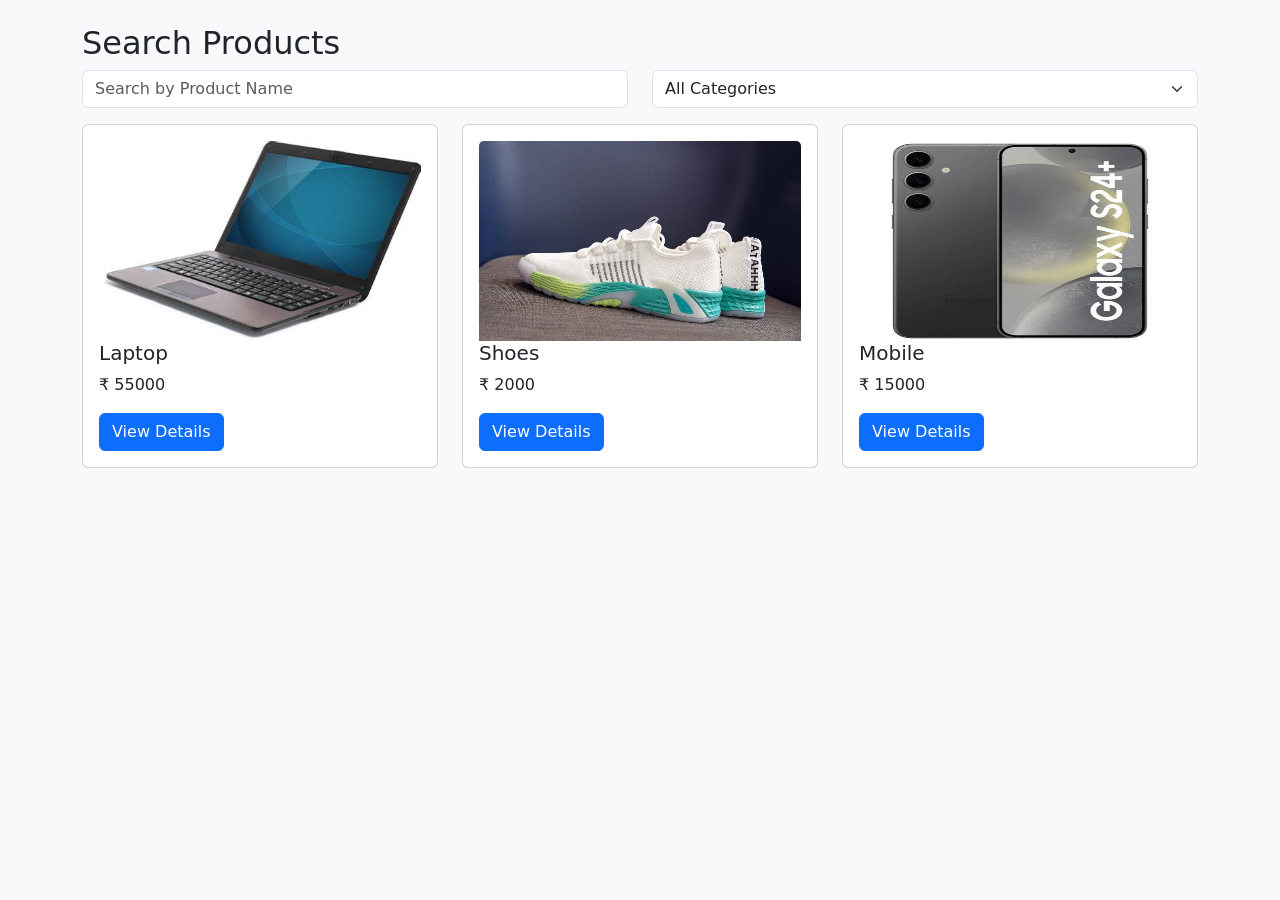
==== products.html @ 3a0f1be5 "Save all files" ====
<!DOCTYPE html>
<html>
<head>
    <title>Products</title>
    <link href="https://cdn.jsdelivr.net/npm/bootstrap@5.3.2/dist/css/bootstrap.min.css" rel="stylesheet">
    <script src="https://code.jquery.com/jquery-3.6.0.min.js"></script>
</head>
<body class="bg-light">
    <div class="container mt-4">
        <h2>Search Products</h2>
        <div class="row mb-3">
            <div class="col-md-6">
                <input type="text" id="search" class="form-control" placeholder="Search by Product Name">
            </div>
            <div class="col-md-6">
                <select id="category" class="form-select">
                    <option value="">All Categories</option>
                </select>
            </div>
        </div>
        <div class="row" id="result"></div>
    </div>
    <script>
        // Load Categories (XML)
        $.ajax({
            url: "categories.xml",
            dataType: "xml",
            success: function (data) {
                $(data).find("category").each(function () {
                    let name = $(this).text();
                    $("#category").append(`<option value="${name}">${name}</option>`);
                });
            }
        });
        //Function to Load Products
        function loadProducts() {
            let keyword = $("#search").val().toLowerCase();
            let category = $("#category").val();
            $.getJSON("products.json", function (data) {
                let output = "";
                $.each(data.products, function (i, product) {
                    if (
                        product.name.toLowerCase().includes(keyword) &&
                        (category == "" || product.category == category)
                    ) {
                    output += `
                <div class="col-md-4">
                    <div class="card mb-3">
                        <div class="card-body">
                            <img src="${product.image}" class="card-img-top" height="200" width="200" alt="${product.name}">
                            <h5>${product.name}</h5>
                            <p>₹ ${product.price}</p>
                            <a href="product-details.html?id=${product.id}" 
                               class="btn btn-primary">
                               View Details
                            </a>
                        </div>
                    </div>
                </div>`;
                    }
                });
                if (output == "") {
                    output = "<p class='text-danger'>No Products Found</p>";
                }
                $("#result").html(output);
            });
        }
        // Page Load pe sab products show karo
        $(document).ready(function () {
            loadProducts();
        });
        // Search & Category change
        $("#search, #category").on("keyup change", function () {
            loadProducts();
        });
    </script>
</body>
</html>
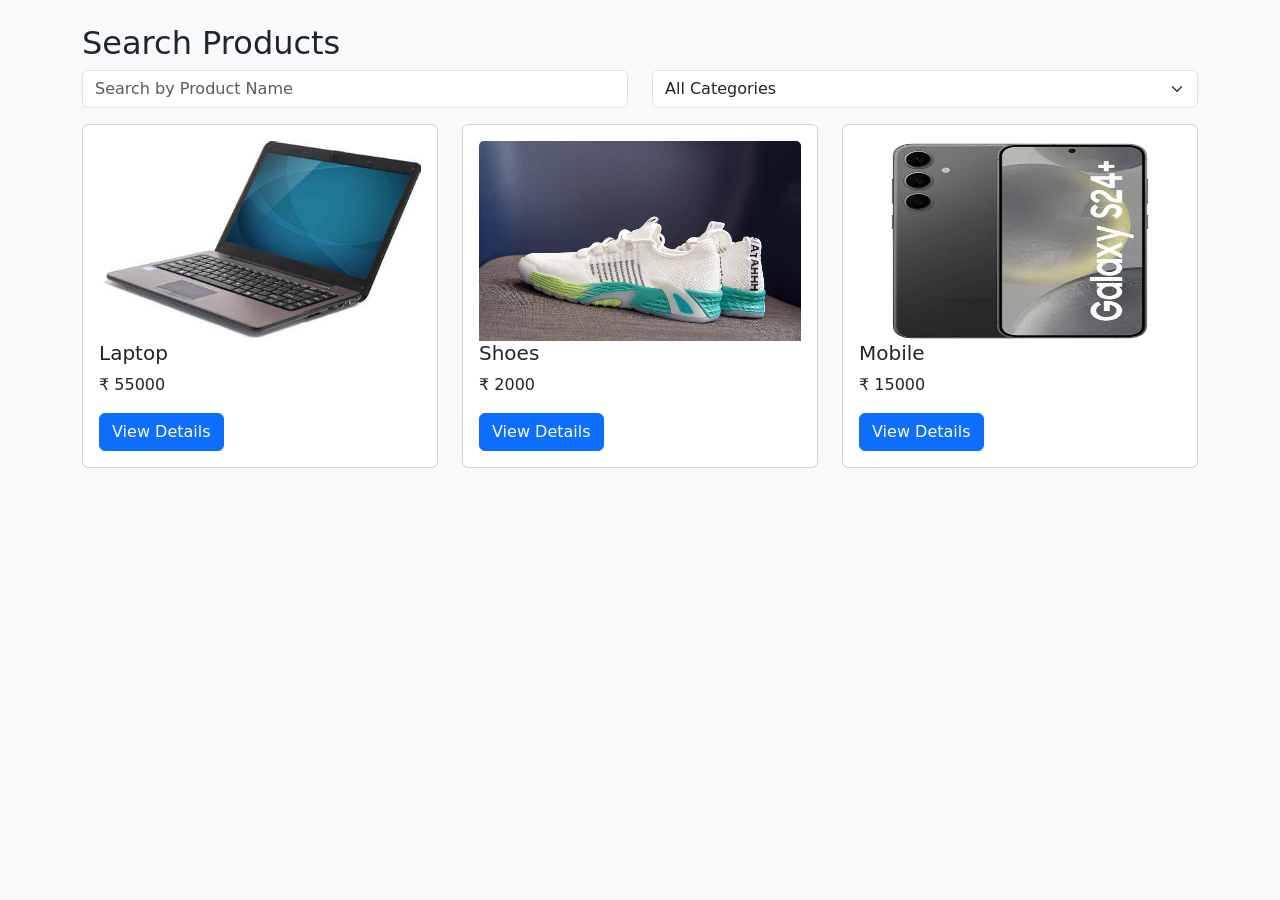
==== commit 16a881d8: "Initial commit" ====
--- a/products.html
+++ b/products.html
@@ -1,3 +1,5 @@
+<!-- Online shopping project -->
+
 <!DOCTYPE html>
 <html>
 <head>
@@ -19,6 +21,7 @@
             </div>
         </div>
         <div class="row" id="result"></div>
+
     </div>
     <script>
         // Load Categories (XML)
